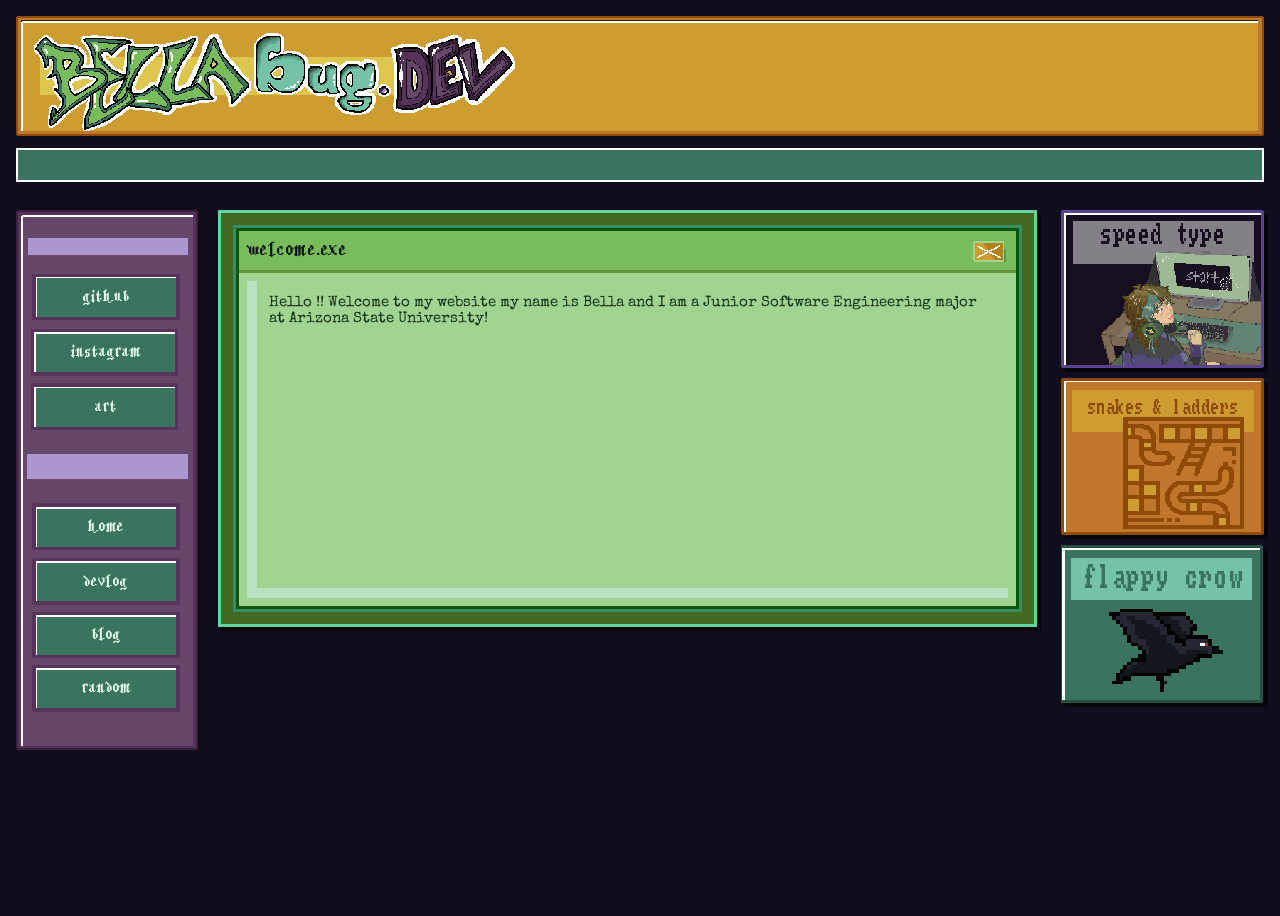
==== index.html @ 55822d9a "Add real welcome.exe bio text Pulled from the bellabug.dev/welcome.exe.md note in the user's Obsidia" ====
<!DOCTYPE html>
<html lang="en">
<head>
<meta charset="UTF-8">
<title>bellabug.dev</title>
<meta name="viewport" content="width=device-width, initial-scale=1">
<link rel="preconnect" href="https://fonts.googleapis.com">
<link href="https://fonts.googleapis.com/css2?family=VT323&family=Special+Elite&display=swap" rel="stylesheet">
<link rel="stylesheet" href="style.css">
</head>
<body>

<header class="banner">
  <img class="logo" src="assets/logo.png" alt="bellabug.dev">
</header>

<div class="ticker">
  <marquee class="ticker-bar" behavior="scroll" scrollamount="4">work in progress !!</marquee>
</div>

<div class="layout">

  <!-- point these hrefs at real sections/pages as you add them -->
  <aside class="sidebar">
    <img class="sidebar-art" src="assets/sidebar.png" alt="">
    <a class="side-item" style="top:12.68%;height:7.12%" href="https://github.com/b3llabug33" target="_blank" rel="noopener">github</a>
    <a class="side-item" style="top:22.9%;height:7.12%" href="https://instagram.com/b3llabug" target="_blank" rel="noopener">instagram</a>
    <a class="side-item" style="top:33.0%;height:7.12%" href="#">art</a>
    <a class="side-item" style="top:55.37%;height:6.99%" href="#">home</a>
    <a class="side-item" style="top:65.46%;height:6.99%" href="#">devlog</a>
    <a class="side-item" style="top:75.29%;height:7.12%" href="#">blog</a>
    <a class="side-item" style="top:85.12%;height:7.12%" href="#">random</a>
  </aside>

  <main class="content-window">
    <div class="content-titlebar">
      <span class="content-titletext">welcome.exe</span>
      <img class="close-badge" src="assets/xtab-icon.png" alt="close">
    </div>
    <div class="content-body">
      <p>Hello !! Welcome to my website my name is Bella and I am a Junior Software Engineering major at Arizona State University!</p>
    </div>
  </main>

  <aside class="games">

    <a class="game-card" href="games/speed-typing.html">
      <span class="game-label" style="height:26.5%;font-size:1.5rem;color:#170e1f;padding-top:8px">speed type</span>
      <img class="game-cover" src="assets/game-speed-type.png" alt="speed type game">
    </a>

    <a class="game-card" href="games/snakes-and-ladders.html">
      <span class="game-label" style="height:37.3%;color:#8f4b05">snakes &amp; ladders</span>
      <img class="game-cover" src="assets/game-snakes-ladders.png" alt="snakes and ladders game">
    </a>

    <a class="game-card" href="games/flappy-crow.html">
      <span class="game-label" style="height:35.0%;font-size:1.7rem;color:#3a745e;padding-top:10px">flappy crow</span>
      <img class="game-cover" src="assets/game-flappy-crow.png" alt="flappy crow game">
    </a>

  </aside>

</div>

</body>
</html>
---- style.css ----
/* ---------- reset / base ---------- */
* { box-sizing: border-box; }

@font-face {
  font-family: 'November';
  src: url('assets/fonts/november.ttf') format('truetype');
  font-display: swap;
}

@font-face {
  font-family: 'Bitmgothic';
  src: url('assets/fonts/bitmgothic.woff') format('woff'),
       url('assets/fonts/bitmgothic.ttf') format('truetype');
  font-display: swap;
}

:root {
  --bg: #110d1d;
  --gold: #cd9d32;
  --purple: #5b4394;
  --green: #3a745e;
  --green-dark: #245140;
  --green-title: #75c3a6;
  --cream: #fff;
  --text: #d6d4e0;

  /* sidebar (mockup: purple panel, lavender section labels, teal items) */
  --side-bg: #57335b;
  --side-border: #664769;
  --lavender: #ab96cd;

  /* center content window (mockup: layered green/mint frame, light green body) */
  --content-frame-1: #0f560a;
  --content-frame-2: #388d66;
  --content-frame-3: #436920;
  --content-frame-4: #62d49f;
  --content-titlebar: #78bc5b;
  --content-titlebar-border: #66913f;
  --content-body-bg: #a0d490;
  --content-body-strip: #b9e2c5;

  --font-display: 'November', 'VT323', 'Courier New', monospace;
  --font-body: 'Special Elite', 'Courier New', monospace;
}

html, body {
  margin: 0;
  padding: 0;
  background: var(--bg);
  color: var(--text);
  font-family: var(--font-body);
  min-height: 100vh;
}

/* ---------- header ---------- */
.banner {
  max-width: 1300px;
  margin: 16px auto 0;
  padding: 0 16px;
}

.logo {
  display: block;
  width: 100%;
  height: auto;
  image-rendering: pixelated;
}

/* ---------- announcement ticker ---------- */
.ticker {
  display: block;
  max-width: 1300px;
  margin: 12px auto 0;
  padding: 0 16px;
}
.ticker-bar {
  display: block;
  background: var(--green);
  border: 2px solid var(--cream);
  color: #eafff2;
  font-family: var(--font-display);
  font-size: 1.1rem;
  letter-spacing: 1px;
  padding: 6px 0;
  text-align: center;
}

/* ---------- three-column layout ----------
   column ratio (260:1179:290) is measured pixel-for-pixel off the mockup
   canvas (sidebar/content/games widths) - don't swap this for eyeballed
   pixel widths, that's what threw the proportions off last time. */
.layout {
  display: grid;
  grid-template-columns: 260fr 1179fr 290fr;
  align-items: start;
  max-width: 1300px;
  margin: 28px auto 40px;
  gap: 20px;
  padding: 0 16px;
}

/* ---------- sidebar ----------
   real crop of the mockup's sidebar art (assets/sidebar.png) with the
   link labels laid on top at the exact box positions from that image -
   no CSS-drawn borders/bevels here, so it can't drift from the source. */
.sidebar {
  position: relative;
}

.sidebar-art {
  display: block;
  width: 100%;
  height: auto;
  image-rendering: pixelated;
}

.side-item {
  position: absolute;
  left: 11.54%;
  width: 76.54%;
  display: flex;
  align-items: center;
  justify-content: center;
  color: #eafff2;
  text-decoration: none;
  font-family: 'Bitmgothic', var(--font-body);
  font-size: 0.95rem;
}

/* ---------- center content window ----------
   aspect-ratio is the box's real width:height from the mockup (1179:573)
   so it stays the right size regardless of how much placeholder text is
   inside it - don't let content length drive this box's height. */
.content-window {
  min-width: 0;
  aspect-ratio: 1179 / 573;
  display: flex;
  flex-direction: column;
  background: var(--content-body-bg);
  border: 3px solid var(--content-frame-1);
  box-shadow:
    0 0 0 3px var(--content-frame-2),
    0 0 0 15px var(--content-frame-3),
    0 0 0 18px var(--content-frame-4),
    4px 4px 0 18px rgba(0,0,0,0.6);
  margin: 18px 22px 22px 18px;
}

.content-titlebar {
  display: flex;
  align-items: center;
  gap: 8px;
  padding: 8px 10px;
  background: var(--content-titlebar);
  border-bottom: 3px solid var(--content-titlebar-border);
  font-family: var(--font-display);
  font-size: 1rem;
  letter-spacing: 0.5px;
  color: #0d0f14;
}

.content-titletext {
  font-family: 'Bitmgothic', var(--font-display);
  font-size: 1.1rem;
  letter-spacing: 0.5px;
  color: #0d0f14;
}

.close-badge {
  display: block;
  height: 1.4em;
  width: auto;
  margin-left: auto;
  image-rendering: pixelated;
}

.content-body {
  position: relative;
  flex: 1;
  min-height: 0;
  padding: 22px 22px 30px 30px;
  color: #16311c;
  font-family: var(--font-body);
  font-size: 0.95rem;
}
.content-body p { margin: 0; }
.content-body::before {
  content: "";
  position: absolute;
  left: 8px;
  top: 8px;
  bottom: 8px;
  width: 10px;
  background: var(--content-body-strip);
}
.content-body::after {
  content: "";
  position: absolute;
  left: 8px;
  right: 8px;
  bottom: 8px;
  height: 10px;
  background: var(--content-body-strip);
}

/* ---------- games ---------- */
.games {
  min-width: 0;
  display: flex;
  flex-direction: column;
  gap: 10px;
}

.game-card {
  position: relative;
  display: block;
  line-height: 0;
  box-shadow: 4px 4px 0 rgba(0,0,0,0.6);
  transition: transform 0.1s ease;
}
.game-card:hover {
  transform: translate(-2px, -2px);
  box-shadow: 6px 6px 0 rgba(0,0,0,0.6);
}

.game-cover {
  display: block;
  width: 100%;
  height: auto;
  image-rendering: pixelated;
}

/* label sits in the blank title strip at the top of each box's art -
   top/height per card match that strip's exact proportion in the source */
.game-label {
  position: absolute;
  top: 0;
  left: 0;
  width: 100%;
  display: flex;
  align-items: center;
  justify-content: center;
  color: #0d0f14;
  font-family: var(--font-display);
  font-size: 1.1rem;
  line-height: 1.1;
  letter-spacing: 0.5px;
}

/* ---------- game screen pages (games/*.html) ---------- */
.game-page-header {
  display: flex;
  align-items: center;
  gap: 12px;
  padding: 10px 16px;
  border-bottom: 1px solid var(--green-dark);
  font-family: var(--font-body);
  font-size: 0.85rem;
}
.game-page-header a {
  text-decoration: none;
  color: var(--green-title);
}
.game-page-header a:hover { color: var(--purple); }

.game-frame-wrap {
  width: 100%;
  height: calc(100vh - 46px);
}
.game-frame-wrap iframe {
  display: block;
  width: 100%;
  height: 100%;
  border: none;
}

/* ---------- responsive ---------- */
@media (max-width: 1060px) {
  .layout { grid-template-columns: 1fr; }
  .games { flex-direction: row; flex-wrap: wrap; }
  .games .game-card { flex: 1 1 220px; }
}

@media (max-width: 500px) {
  .logo { max-width: 100%; }
  .ticker { font-size: 0.9rem; }
  .side-item { font-size: 0.78rem; }
  .game-label { font-size: 0.85rem; }
  .content-window { margin: 12px; box-shadow: 0 0 0 3px var(--content-frame-2), 0 0 0 10px var(--content-frame-3), 0 0 0 13px var(--content-frame-4), 4px 4px 0 13px rgba(0,0,0,0.6); }
}
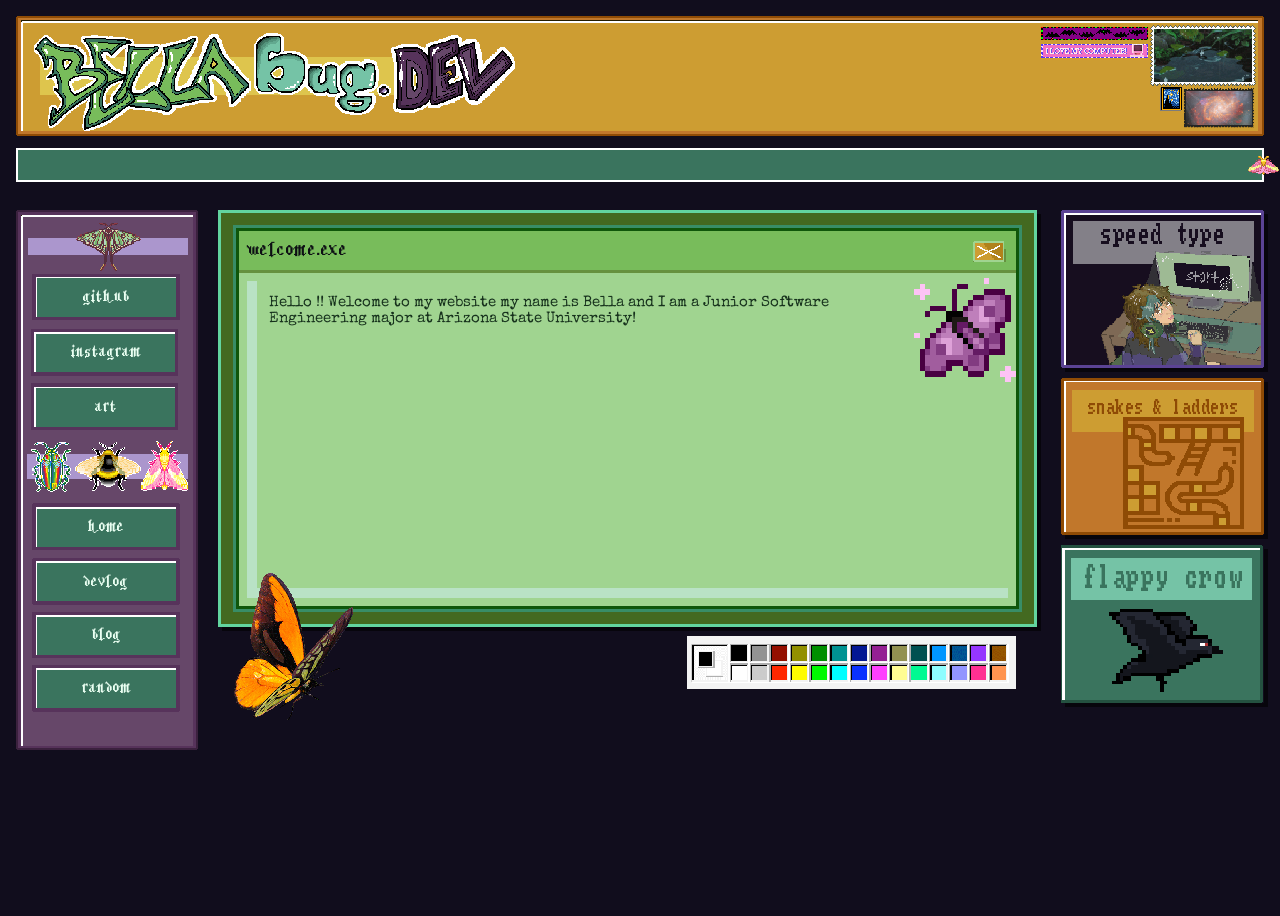
==== commit 1f029404: "Add art placeholder page and wire up animated GIF decorations Re-crop logo/sidebar art from the upda" ====
--- a/index.html
+++ b/index.html
@@ -12,10 +12,15 @@
 
 <header class="banner">
   <img class="logo" src="assets/logo.png" alt="bellabug.dev">
+  <img class="header-bat-banner" src="assets/bat-banner.gif" alt="">
+  <img class="header-love-computer" src="assets/love-computer-banner.gif" alt="">
+  <img class="header-rainwater" src="assets/rainwater-stamp.gif" alt="">
+  <img class="header-vangoh" src="assets/mini-vangoh.gif" alt="">
 </header>
 
 <div class="ticker">
   <marquee class="ticker-bar" behavior="scroll" scrollamount="4">work in progress !!</marquee>
+  <img class="ticker-moth" src="assets/ticker-moth.png" alt="">
 </div>
 
 <div class="layout">
@@ -25,11 +30,12 @@
     <img class="sidebar-art" src="assets/sidebar.png" alt="">
     <a class="side-item" style="top:12.68%;height:7.12%" href="https://github.com/b3llabug33" target="_blank" rel="noopener">github</a>
     <a class="side-item" style="top:22.9%;height:7.12%" href="https://instagram.com/b3llabug" target="_blank" rel="noopener">instagram</a>
-    <a class="side-item" style="top:33.0%;height:7.12%" href="#">art</a>
+    <a class="side-item" style="top:33.0%;height:7.12%" href="art.html">art</a>
     <a class="side-item" style="top:55.37%;height:6.99%" href="#">home</a>
     <a class="side-item" style="top:65.46%;height:6.99%" href="#">devlog</a>
     <a class="side-item" style="top:75.29%;height:7.12%" href="#">blog</a>
     <a class="side-item" style="top:85.12%;height:7.12%" href="#">random</a>
+    <img class="hanging-butterfly" src="assets/big-butterfly.gif" alt="">
   </aside>
 
   <main class="content-window">
@@ -39,7 +45,9 @@
     </div>
     <div class="content-body">
       <p>Hello !! Welcome to my website my name is Bella and I am a Junior Software Engineering major at Arizona State University!</p>
+      <img class="content-butterfly" src="assets/purple-butterfly.gif" alt="">
     </div>
+    <img class="color-palette" src="assets/color-palette.gif" alt="">
   </main>
 
   <aside class="games">
--- a/style.css
+++ b/style.css
@@ -54,6 +54,7 @@
 
 /* ---------- header ---------- */
 .banner {
+  position: relative;
   max-width: 1300px;
   margin: 16px auto 0;
   padding: 0 16px;
@@ -66,8 +67,42 @@
   image-rendering: pixelated;
 }
 
+.header-bat-banner,
+.header-love-computer,
+.header-rainwater,
+.header-vangoh {
+  position: absolute;
+  image-rendering: pixelated;
+  pointer-events: none;
+}
+.header-bat-banner {
+  left: 81.37%;
+  top: 8.9%;
+  width: 8.28%;
+  height: 11.24%;
+}
+.header-love-computer {
+  left: 81.37%;
+  top: 23.08%;
+  width: 8.34%;
+  height: 11.83%;
+}
+.header-rainwater {
+  left: 89.82%;
+  top: 7.69%;
+  width: 8.28%;
+  height: 50.89%;
+}
+.header-vangoh {
+  left: 90.49%;
+  top: 58.58%;
+  width: 2.0%;
+  height: 21.3%;
+}
+
 /* ---------- announcement ticker ---------- */
 .ticker {
+  position: relative;
   display: block;
   max-width: 1300px;
   margin: 12px auto 0;
@@ -83,6 +118,15 @@
   letter-spacing: 1px;
   padding: 6px 0;
   text-align: center;
+}
+.ticker-moth {
+  position: absolute;
+  left: 97.5%;
+  top: 4%;
+  width: 2.9%;
+  height: 92%;
+  image-rendering: pixelated;
+  pointer-events: none;
 }
 
 /* ---------- three-column layout ----------
@@ -127,11 +171,23 @@
   font-size: 0.95rem;
 }
 
+.hanging-butterfly {
+  position: absolute;
+  left: 111.2%;
+  top: 59%;
+  width: 109.6%;
+  height: 43.6%;
+  z-index: 3;
+  image-rendering: pixelated;
+  pointer-events: none;
+}
+
 /* ---------- center content window ----------
    aspect-ratio is the box's real width:height from the mockup (1179:573)
    so it stays the right size regardless of how much placeholder text is
    inside it - don't let content length drive this box's height. */
 .content-window {
+  position: relative;
   min-width: 0;
   aspect-ratio: 1179 / 573;
   display: flex;
@@ -183,7 +239,7 @@
   font-family: var(--font-body);
   font-size: 0.95rem;
 }
-.content-body p { margin: 0; }
+.content-body p { margin: 0; padding-right: 16%; }
 .content-body::before {
   content: "";
   position: absolute;
@@ -201,6 +257,26 @@
   bottom: 8px;
   height: 10px;
   background: var(--content-body-strip);
+}
+
+.content-butterfly {
+  position: absolute;
+  right: 0;
+  top: 0;
+  width: 13.8%;
+  height: 32.7%;
+  image-rendering: pixelated;
+  pointer-events: none;
+}
+
+.color-palette {
+  position: absolute;
+  left: 57.6%;
+  width: 42.4%;
+  top: calc(100% + 8%);
+  height: 14.2%;
+  image-rendering: pixelated;
+  pointer-events: none;
 }
 
 /* ---------- games ---------- */
@@ -274,6 +350,21 @@
   border: none;
 }
 
+/* ---------- coming-soon pages (art.html, etc.) ---------- */
+.coming-soon-wrap {
+  display: flex;
+  align-items: center;
+  justify-content: center;
+  height: calc(100vh - 46px);
+  text-align: center;
+}
+.coming-soon-text {
+  font-family: var(--font-display);
+  font-size: 1.6rem;
+  letter-spacing: 1px;
+  color: var(--green-title);
+}
+
 /* ---------- responsive ---------- */
 @media (max-width: 1060px) {
   .layout { grid-template-columns: 1fr; }
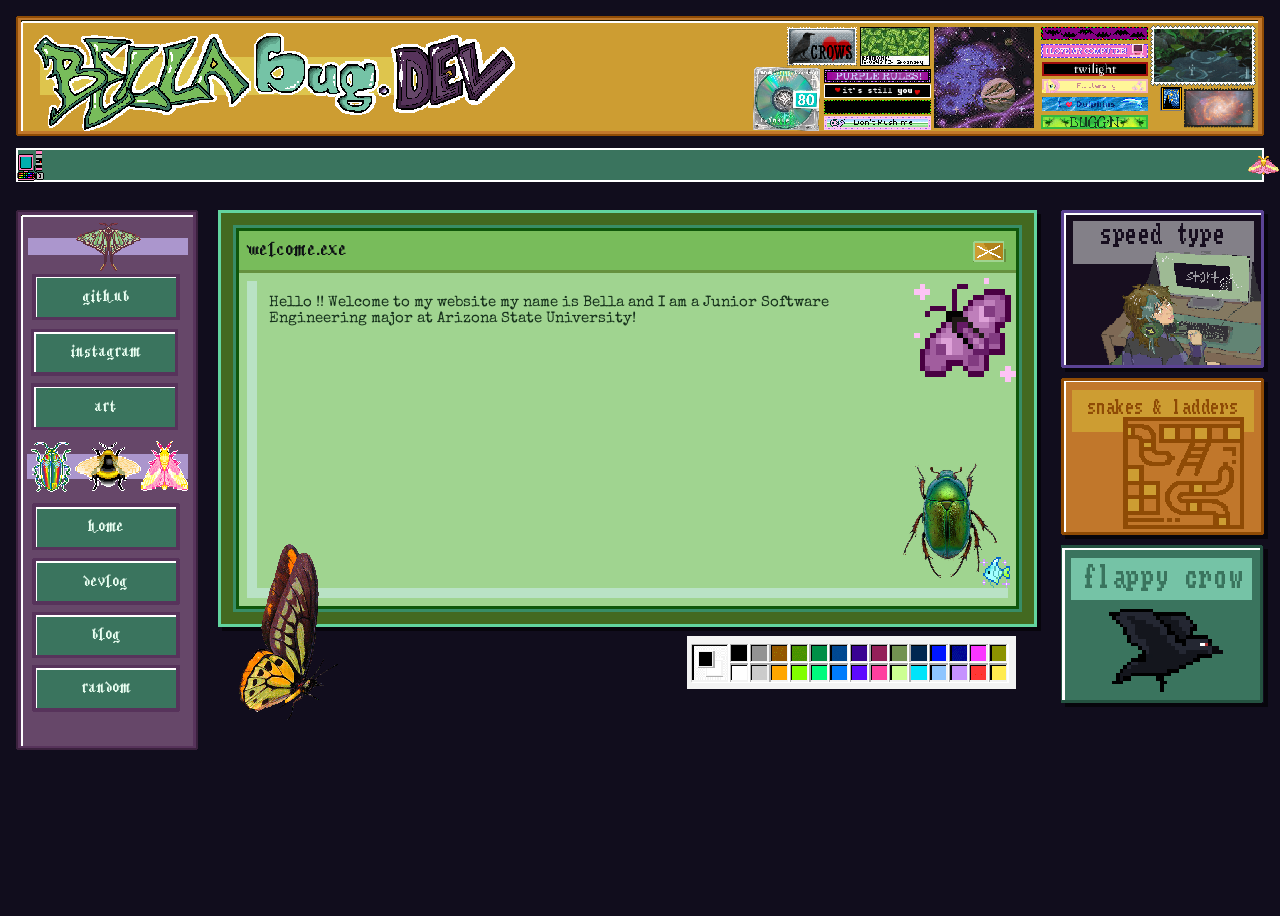
==== commit 857f897f: "Expand header/content decorations to match the latest mockup Add the new webDesign blinkies (crows/p" ====
--- a/index.html
+++ b/index.html
@@ -16,11 +16,24 @@
   <img class="header-love-computer" src="assets/love-computer-banner.gif" alt="">
   <img class="header-rainwater" src="assets/rainwater-stamp.gif" alt="">
   <img class="header-vangoh" src="assets/mini-vangoh.gif" alt="">
+  <img class="header-crows-stamp" src="assets/crows-stamp.gif" alt="">
+  <img class="header-pantone-stamp" src="assets/pantone-stamp.jpg" alt="">
+  <img class="header-dvd-icon" src="assets/dvd-icon.png" alt="">
+  <img class="header-purple-rules" src="assets/purple-rules-blinkie.gif" alt="">
+  <img class="header-undertale" src="assets/undertale-blinky.gif" alt="">
+  <img class="header-blinking-cat" src="assets/blinking-cat-blinkie.gif" alt="">
+  <img class="header-dont-rush-me" src="assets/dont-rush-me-blinkie.gif" alt="">
+  <img class="header-space-pixel" src="assets/space-pixel.jpg" alt="">
+  <img class="header-twilight" src="assets/twilight-blinky.gif" alt="">
+  <img class="header-fluttershy" src="assets/fluttershy-blinkie.gif" alt="">
+  <img class="header-love-dolphins" src="assets/love-dolphins-blinkie.gif" alt="">
+  <img class="header-buggin" src="assets/buggin-blinkie.gif" alt="">
 </header>
 
 <div class="ticker">
   <marquee class="ticker-bar" behavior="scroll" scrollamount="4">work in progress !!</marquee>
   <img class="ticker-moth" src="assets/ticker-moth.png" alt="">
+  <img class="ticker-pink-computer" src="assets/mini-pink-computer.gif" alt="">
 </div>
 
 <div class="layout">
@@ -46,6 +59,8 @@
     <div class="content-body">
       <p>Hello !! Welcome to my website my name is Bella and I am a Junior Software Engineering major at Arizona State University!</p>
       <img class="content-butterfly" src="assets/purple-butterfly.gif" alt="">
+      <img class="content-beetle" src="assets/beetle.png" alt="">
+      <img class="content-fish" src="assets/blue-fish.gif" alt="">
     </div>
     <img class="color-palette" src="assets/color-palette.gif" alt="">
   </main>
--- a/style.css
+++ b/style.css
@@ -70,11 +70,35 @@
 .header-bat-banner,
 .header-love-computer,
 .header-rainwater,
-.header-vangoh {
-  position: absolute;
-  image-rendering: pixelated;
-  pointer-events: none;
-}
+.header-vangoh,
+.header-crows-stamp,
+.header-pantone-stamp,
+.header-dvd-icon,
+.header-purple-rules,
+.header-undertale,
+.header-blinking-cat,
+.header-dont-rush-me,
+.header-space-pixel,
+.header-twilight,
+.header-fluttershy,
+.header-love-dolphins,
+.header-buggin {
+  position: absolute;
+  image-rendering: pixelated;
+  pointer-events: none;
+}
+.header-crows-stamp { left: 61.48%; top: 8.88%; width: 5.5%; height: 33.14%; }
+.header-pantone-stamp { left: 67.15%; top: 8.88%; width: 5.5%; height: 33.14%; }
+.header-dvd-icon { left: 58.81%; top: 42.6%; width: 5.22%; height: 53.25%; }
+.header-purple-rules { left: 64.37%; top: 43.79%; width: 8.34%; height: 11.83%; }
+.header-undertale { left: 64.37%; top: 56.8%; width: 8.34%; height: 11.83%; }
+.header-blinking-cat { left: 64.37%; top: 69.82%; width: 8.34%; height: 11.83%; }
+.header-dont-rush-me { left: 64.37%; top: 82.84%; width: 8.34%; height: 11.83%; }
+.header-space-pixel { left: 72.98%; top: 9.47%; width: 7.84%; height: 83.43%; }
+.header-twilight { left: 81.37%; top: 37.87%; width: 8.34%; height: 12.43%; }
+.header-fluttershy { left: 81.37%; top: 52.66%; width: 8.34%; height: 11.83%; }
+.header-love-dolphins { left: 81.37%; top: 67.46%; width: 8.34%; height: 11.83%; }
+.header-buggin { left: 81.32%; top: 82.25%; width: 8.34%; height: 11.83%; }
 .header-bat-banner {
   left: 81.37%;
   top: 8.9%;
@@ -124,6 +148,15 @@
   left: 97.5%;
   top: 4%;
   width: 2.9%;
+  height: 92%;
+  image-rendering: pixelated;
+  pointer-events: none;
+}
+.ticker-pink-computer {
+  position: absolute;
+  left: 1.3%;
+  top: 4%;
+  width: 2.1%;
   height: 92%;
   image-rendering: pixelated;
   pointer-events: none;
@@ -269,6 +302,26 @@
   pointer-events: none;
 }
 
+.content-beetle {
+  position: absolute;
+  left: 85.4%;
+  top: 57.2%;
+  width: 12.1%;
+  height: 34.4%;
+  image-rendering: pixelated;
+  pointer-events: none;
+}
+
+.content-fish {
+  position: absolute;
+  left: 95.3%;
+  top: 85.3%;
+  width: 4.2%;
+  height: 9.2%;
+  image-rendering: pixelated;
+  pointer-events: none;
+}
+
 .color-palette {
   position: absolute;
   left: 57.6%;
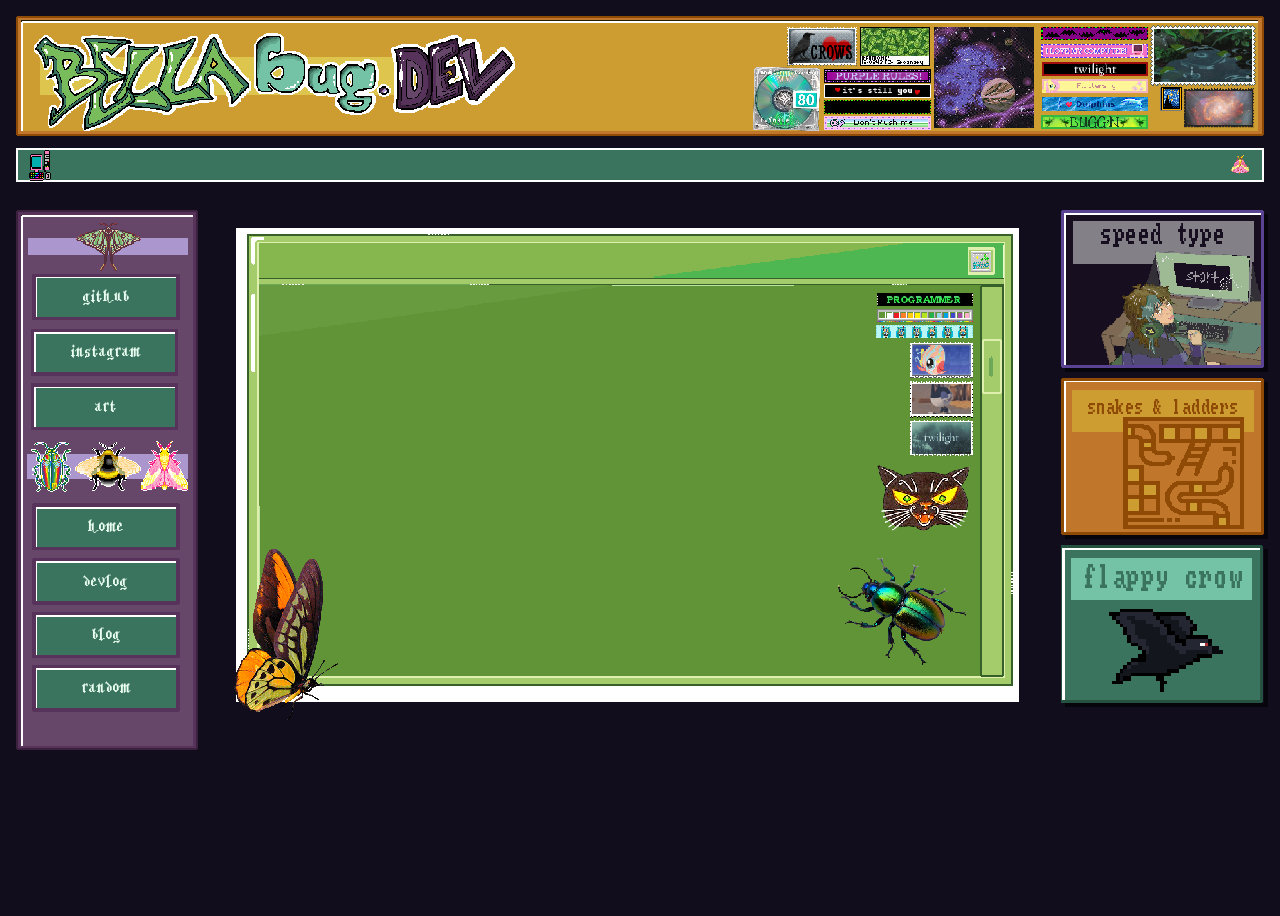
==== commit 891e9ba9: "Replace homepage content window with new mockup design Swaps the old CSS-drawn green box (placeholde" ====
--- a/index.html
+++ b/index.html
@@ -52,17 +52,7 @@
   </aside>
 
   <main class="content-window">
-    <div class="content-titlebar">
-      <span class="content-titletext">welcome.exe</span>
-      <img class="close-badge" src="assets/xtab-icon.png" alt="close">
-    </div>
-    <div class="content-body">
-      <p>Hello !! Welcome to my website my name is Bella and I am a Junior Software Engineering major at Arizona State University!</p>
-      <img class="content-butterfly" src="assets/purple-butterfly.gif" alt="">
-      <img class="content-beetle" src="assets/beetle.png" alt="">
-      <img class="content-fish" src="assets/blue-fish.gif" alt="">
-    </div>
-    <img class="color-palette" src="assets/color-palette.gif" alt="">
+    <img class="content-window-bg" src="assets/content-window-bg.png" alt="">
   </main>
 
   <aside class="games">
--- a/style.css
+++ b/style.css
@@ -29,15 +29,9 @@
   --side-border: #664769;
   --lavender: #ab96cd;
 
-  /* center content window (mockup: layered green/mint frame, light green body) */
-  --content-frame-1: #0f560a;
-  --content-frame-2: #388d66;
-  --content-frame-3: #436920;
-  --content-frame-4: #62d49f;
-  --content-titlebar: #78bc5b;
-  --content-titlebar-border: #66913f;
-  --content-body-bg: #a0d490;
-  --content-body-strip: #b9e2c5;
+  /* art gallery window (art.html) - frame itself is a real pixel crop now,
+     this is just the placeholder-text color to match its titlebar area */
+  --art-titlebar-bg-2: #3d8a4a;
 
   --font-display: 'November', 'VT323', 'Courier New', monospace;
   --font-body: 'Special Elite', 'Courier New', monospace;
@@ -50,6 +44,7 @@
   color: var(--text);
   font-family: var(--font-body);
   min-height: 100vh;
+  cursor: url('assets/cursor.png') 2 2, auto;
 }
 
 /* ---------- header ---------- */
@@ -145,18 +140,18 @@
 }
 .ticker-moth {
   position: absolute;
-  left: 97.5%;
+  left: 96.18%;
   top: 4%;
-  width: 2.9%;
+  width: 1.64%;
   height: 92%;
   image-rendering: pixelated;
   pointer-events: none;
 }
 .ticker-pink-computer {
   position: absolute;
-  left: 1.3%;
+  left: 2.29%;
   top: 4%;
-  width: 2.1%;
+  width: 1.72%;
   height: 92%;
   image-rendering: pixelated;
   pointer-events: none;
@@ -216,120 +211,22 @@
 }
 
 /* ---------- center content window ----------
-   aspect-ratio is the box's real width:height from the mockup (1179:573)
-   so it stays the right size regardless of how much placeholder text is
-   inside it - don't let content length drive this box's height. */
+   real pixel crop straight out of homeScreenRedo.aseprite (1217x735),
+   same approach as art-window-bg.png - the frame/gradient/scrollbar
+   looks and the badge/card decorations are all baked into one image
+   rather than CSS-redrawn. */
 .content-window {
   position: relative;
   min-width: 0;
-  aspect-ratio: 1179 / 573;
-  display: flex;
-  flex-direction: column;
-  background: var(--content-body-bg);
-  border: 3px solid var(--content-frame-1);
-  box-shadow:
-    0 0 0 3px var(--content-frame-2),
-    0 0 0 15px var(--content-frame-3),
-    0 0 0 18px var(--content-frame-4),
-    4px 4px 0 18px rgba(0,0,0,0.6);
+  aspect-ratio: 1217 / 735;
   margin: 18px 22px 22px 18px;
 }
 
-.content-titlebar {
-  display: flex;
-  align-items: center;
-  gap: 8px;
-  padding: 8px 10px;
-  background: var(--content-titlebar);
-  border-bottom: 3px solid var(--content-titlebar-border);
-  font-family: var(--font-display);
-  font-size: 1rem;
-  letter-spacing: 0.5px;
-  color: #0d0f14;
-}
-
-.content-titletext {
-  font-family: 'Bitmgothic', var(--font-display);
-  font-size: 1.1rem;
-  letter-spacing: 0.5px;
-  color: #0d0f14;
-}
-
-.close-badge {
-  display: block;
-  height: 1.4em;
-  width: auto;
-  margin-left: auto;
-  image-rendering: pixelated;
-}
-
-.content-body {
-  position: relative;
-  flex: 1;
-  min-height: 0;
-  padding: 22px 22px 30px 30px;
-  color: #16311c;
-  font-family: var(--font-body);
-  font-size: 0.95rem;
-}
-.content-body p { margin: 0; padding-right: 16%; }
-.content-body::before {
-  content: "";
-  position: absolute;
-  left: 8px;
-  top: 8px;
-  bottom: 8px;
-  width: 10px;
-  background: var(--content-body-strip);
-}
-.content-body::after {
-  content: "";
-  position: absolute;
-  left: 8px;
-  right: 8px;
-  bottom: 8px;
-  height: 10px;
-  background: var(--content-body-strip);
-}
-
-.content-butterfly {
-  position: absolute;
-  right: 0;
-  top: 0;
-  width: 13.8%;
-  height: 32.7%;
-  image-rendering: pixelated;
-  pointer-events: none;
-}
-
-.content-beetle {
-  position: absolute;
-  left: 85.4%;
-  top: 57.2%;
-  width: 12.1%;
-  height: 34.4%;
-  image-rendering: pixelated;
-  pointer-events: none;
-}
-
-.content-fish {
-  position: absolute;
-  left: 95.3%;
-  top: 85.3%;
-  width: 4.2%;
-  height: 9.2%;
-  image-rendering: pixelated;
-  pointer-events: none;
-}
-
-.color-palette {
-  position: absolute;
-  left: 57.6%;
-  width: 42.4%;
-  top: calc(100% + 8%);
-  height: 14.2%;
-  image-rendering: pixelated;
-  pointer-events: none;
+.content-window-bg {
+  display: block;
+  width: 100%;
+  height: auto;
+  image-rendering: pixelated;
 }
 
 /* ---------- games ---------- */
@@ -403,19 +300,128 @@
   border: none;
 }
 
-/* ---------- coming-soon pages (art.html, etc.) ---------- */
-.coming-soon-wrap {
-  display: flex;
+/* ---------- art gallery window (art.html) ----------
+   the frame/gradient/scrollbar are a real pixel crop straight out of the
+   mockup (assets/art-window-bg.png) rather than CSS-redrawn shapes - only
+   the animated bits (mantis, rainbow dash, the 3 bugs) and the placeholder
+   text are separate overlays on top, positioned as % of that same image. */
+.art-window {
+  position: relative;
+  min-width: 0;
+  margin: 18px 22px 22px 18px;
+}
+
+.art-window-bg {
+  display: block;
+  width: 100%;
+  height: auto;
+  image-rendering: pixelated;
+}
+
+.art-mantis,
+.art-rainbow-dash,
+.art-bug {
+  position: absolute;
+  image-rendering: pixelated;
+  pointer-events: none;
+}
+.art-mantis { left: 2.435%; top: 3.138%; width: 3.611%; height: 5.706%; }
+.art-rainbow-dash { left: 7.5%; top: -11.87%; width: 15.17%; height: 21.57%; }
+.art-bug-black { left: 86.818%; top: 2.140%; width: 3.947%; height: 7.275%; }
+.art-bug-brown { left: 90.765%; top: 2.140%; width: 3.947%; height: 7.275%; }
+.art-bug-green { left: 94.795%; top: 2.140%; width: 3.947%; height: 7.275%; }
+
+/* content-safe rectangle inside art-window-bg.png, measured from the
+   pixel frame itself (body area, stops short of the decorative scrollbar
+   track on the right) - see [[project_bellabug_dev_website]] gotcha about
+   measuring the real frame rather than eyeballing the flattened mockup. */
+.art-gallery {
+  position: absolute;
+  left: 1.6%;
+  top: 11.41%;
+  width: 94.13%;
+  height: 86.45%;
+  overflow-y: auto;
+  display: grid;
+  grid-template-columns: repeat(auto-fill, minmax(200px, 1fr));
+  gap: 10px;
+  padding: 12px;
+  box-sizing: border-box;
+  background-color: #18370d;
+  scrollbar-width: none;
+}
+.art-gallery::-webkit-scrollbar { display: none; }
+
+/* real scrollbar track/thumb, positioned over the same column the mockup
+   baked a decorative one into (art-window-bg.png had its thumb graphic
+   patched out - see [[project_bellabug_dev_website]] - so this is the
+   only thumb now, driven by gallery scroll state instead of being static). */
+.art-scrollbar-track {
+  position: absolute;
+  left: 96.003%;
+  top: 14.265%;
+  width: 2.603%;
+  height: 83.31%;
+}
+/* CSS-drawn instead of a stretched sprite - an <img> scaled to an
+   arbitrary JS-computed height produced ugly nearest-neighbor scaling
+   artifacts (repeated/doubled border bands) since the thumb height
+   changes continuously with scroll content; solid fill + border caps
+   scale cleanly to any height. Colors sampled from the original baked
+   thumb graphic. */
+.art-scrollbar-thumb {
+  position: absolute;
+  left: 0;
+  top: 0;
+  width: 100%;
+  box-sizing: border-box;
+  background: #267446;
+  border: 3px solid #bdd670;
+  cursor: grab;
+  user-select: none;
+}
+.art-scrollbar-thumb::after {
+  content: "";
+  position: absolute;
+  left: 50%;
+  top: 50%;
+  transform: translate(-50%, -50%);
+  width: 3px;
+  height: 36%;
+  background: #18370d;
+}
+.art-scrollbar-thumb:active { cursor: grabbing; }
+
+.art-thumb {
+  width: 100%;
+  aspect-ratio: 1 / 1;
+  object-fit: cover;
+  cursor: zoom-in;
+  border: 2px solid #86ad4e;
+  border-radius: 2px;
+  transition: transform 0.12s ease, border-color 0.12s ease;
+}
+.art-thumb:hover {
+  transform: scale(1.04);
+  border-color: #dff0c0;
+}
+
+.lightbox-overlay {
+  position: fixed;
+  inset: 0;
+  display: none;
   align-items: center;
   justify-content: center;
-  height: calc(100vh - 46px);
-  text-align: center;
-}
-.coming-soon-text {
-  font-family: var(--font-display);
-  font-size: 1.6rem;
-  letter-spacing: 1px;
-  color: var(--green-title);
+  padding: 32px;
+  background: rgba(10, 20, 8, 0.88);
+  cursor: zoom-out;
+  z-index: 1000;
+}
+.lightbox-overlay.active { display: flex; }
+.lightbox-overlay img {
+  max-width: 90vw;
+  max-height: 90vh;
+  box-shadow: 0 0 0 4px #dff0c0, 0 8px 30px rgba(0, 0, 0, 0.6);
 }
 
 /* ---------- responsive ---------- */
@@ -430,5 +436,5 @@
   .ticker { font-size: 0.9rem; }
   .side-item { font-size: 0.78rem; }
   .game-label { font-size: 0.85rem; }
-  .content-window { margin: 12px; box-shadow: 0 0 0 3px var(--content-frame-2), 0 0 0 10px var(--content-frame-3), 0 0 0 13px var(--content-frame-4), 4px 4px 0 13px rgba(0,0,0,0.6); }
-}
+  .content-window { margin: 12px; }
+}
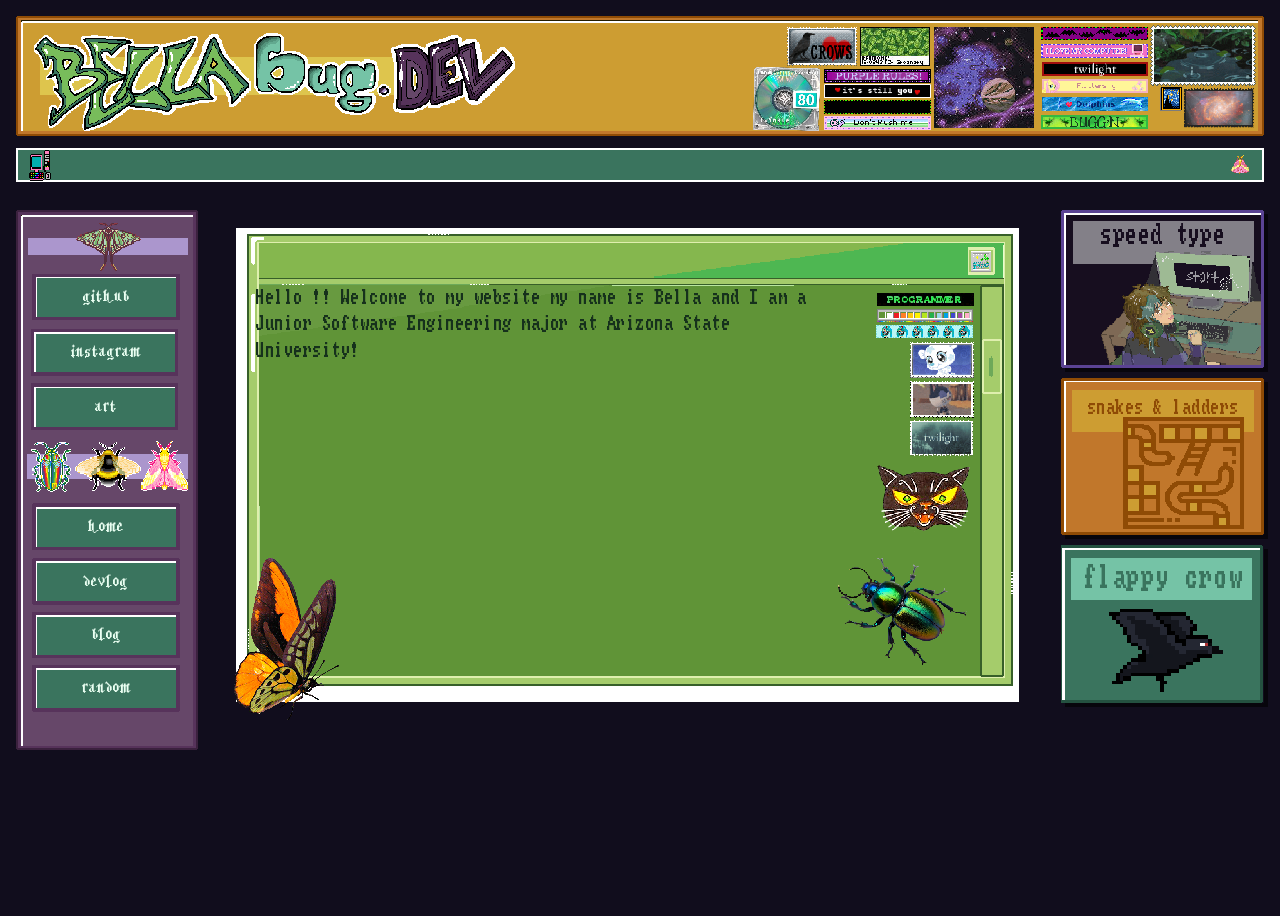
==== commit df2ebd22: "Restore intro text, swap 4 stickers for real animated GIFs, fix cursor - Bio text is back in the con" ====
--- a/index.html
+++ b/index.html
@@ -53,6 +53,11 @@
 
   <main class="content-window">
     <img class="content-window-bg" src="assets/content-window-bg.png" alt="">
+    <p class="content-intro">Hello !! Welcome to my website my name is Bella and I am a Junior Software Engineering major at Arizona State University!</p>
+    <img class="content-programmer-badge" src="assets/programmer-blinkie.gif" alt="">
+    <img class="content-miku-row" src="assets/miku-blinkie.gif" alt="">
+    <img class="content-card content-card-fish" src="assets/lps-fish-stamp.gif" alt="">
+    <img class="content-card content-card-crossing" src="assets/animal-crossing-stamp.gif" alt="">
   </main>
 
   <aside class="games">
--- a/style.css
+++ b/style.css
@@ -229,6 +229,53 @@
   image-rendering: pixelated;
 }
 
+.content-intro {
+  position: absolute;
+  left: 2.5%;
+  top: 12%;
+  width: 75%;
+  margin: 0;
+  font-family: 'November', var(--font-display);
+  font-size: 1.1rem;
+  line-height: 1.5;
+  letter-spacing: 0.5px;
+  color: #16311c;
+}
+
+/* real animated GIFs swapped in over the baked-in static crops they
+   matched exactly in homeScreenRedo.aseprite - see
+   [[project_bellabug_dev_website]] for how each was identified/measured. */
+.content-programmer-badge {
+  position: absolute;
+  left: 81.841%;
+  top: 13.741%;
+  width: 12.325%;
+  height: 2.721%;
+  image-rendering: pixelated;
+  pointer-events: none;
+}
+
+.content-miku-row {
+  position: absolute;
+  left: 81.758%;
+  top: 20.544%;
+  width: 12.325%;
+  height: 2.721%;
+  image-rendering: pixelated;
+  pointer-events: none;
+}
+
+.content-card {
+  position: absolute;
+  left: 86.031%;
+  width: 8.135%;
+  height: 7.619%;
+  image-rendering: pixelated;
+  pointer-events: none;
+}
+.content-card-fish { top: 24.082%; }
+.content-card-crossing { top: 32.381%; }
+
 /* ---------- games ---------- */
 .games {
   min-width: 0;
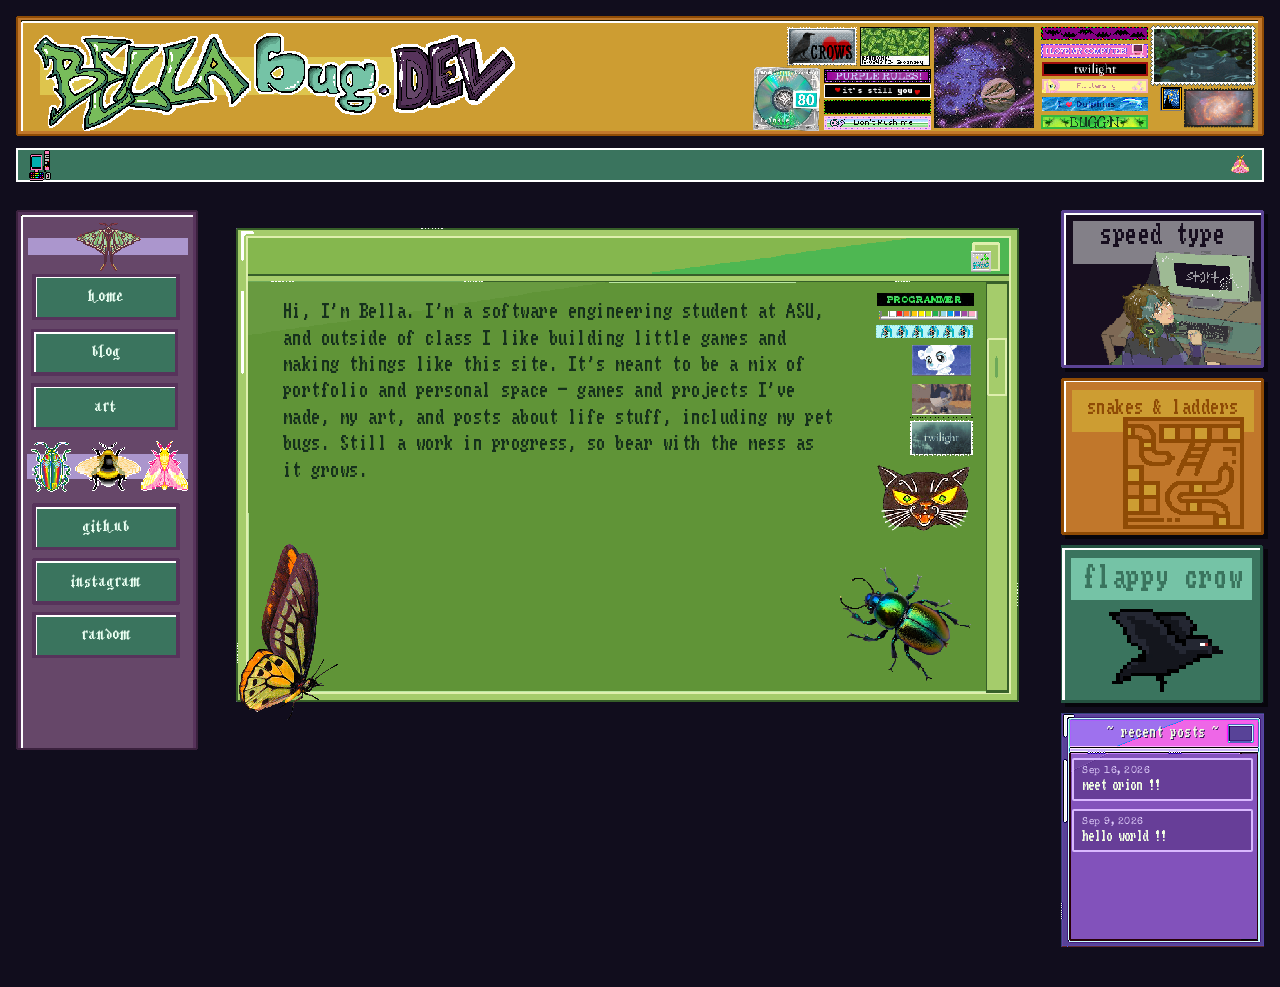
==== commit 4035d247: "Add beetle blog post, reorder sidebar, refresh homescreen art, add recent posts widget - New blog po" ====
--- a/index.html
+++ b/index.html
@@ -41,19 +41,18 @@
   <!-- point these hrefs at real sections/pages as you add them -->
   <aside class="sidebar">
     <img class="sidebar-art" src="assets/sidebar.png" alt="">
-    <a class="side-item" style="top:12.68%;height:7.12%" href="https://github.com/b3llabug33" target="_blank" rel="noopener">github</a>
-    <a class="side-item" style="top:22.9%;height:7.12%" href="https://instagram.com/b3llabug" target="_blank" rel="noopener">instagram</a>
+    <a class="side-item" style="top:12.68%;height:7.12%" href="#">home</a>
+    <a class="side-item" style="top:22.9%;height:7.12%" href="blog.html">blog</a>
     <a class="side-item" style="top:33.0%;height:7.12%" href="art.html">art</a>
-    <a class="side-item" style="top:55.37%;height:6.99%" href="#">home</a>
-    <a class="side-item" style="top:65.46%;height:6.99%" href="#">devlog</a>
-    <a class="side-item" style="top:75.29%;height:7.12%" href="#">blog</a>
-    <a class="side-item" style="top:85.12%;height:7.12%" href="#">random</a>
+    <a class="side-item" style="top:55.37%;height:6.99%" href="https://github.com/b3llabug33" target="_blank" rel="noopener">github</a>
+    <a class="side-item" style="top:65.46%;height:6.99%" href="https://instagram.com/b3llabug" target="_blank" rel="noopener">instagram</a>
+    <a class="side-item" style="top:75.29%;height:7.12%" href="#">random</a>
     <img class="hanging-butterfly" src="assets/big-butterfly.gif" alt="">
   </aside>
 
   <main class="content-window">
     <img class="content-window-bg" src="assets/content-window-bg.png" alt="">
-    <p class="content-intro">Hello !! Welcome to my website my name is Bella and I am a Junior Software Engineering major at Arizona State University!</p>
+    <p class="content-intro">Hi, I'm Bella. I'm a software engineering student at ASU, and outside of class I like building little games and making things like this site. It's meant to be a mix of portfolio and personal space — games and projects I've made, my art, and posts about life stuff, including my pet bugs. Still a work in progress, so bear with the mess as it grows.</p>
     <img class="content-programmer-badge" src="assets/programmer-blinkie.gif" alt="">
     <img class="content-miku-row" src="assets/miku-blinkie.gif" alt="">
     <img class="content-card content-card-fish" src="assets/lps-fish-stamp.gif" alt="">
@@ -77,9 +76,22 @@
       <img class="game-cover" src="assets/game-flappy-crow.png" alt="flappy crow game">
     </a>
 
+    <section class="recent-window">
+      <img class="recent-window-bg" src="assets/recent-posts-bg.png" alt="">
+      <span class="recent-window-title">~ recent posts ~</span>
+      <div class="recent-list" id="recent-list">
+        <p class="recent-empty">loading…</p>
+      </div>
+    </section>
+
   </aside>
 
 </div>
 
+<script src="blog/blog.js"></script>
+<script>
+  bellabugBlog.renderRecent(document.getElementById('recent-list'), 2);
+</script>
+
 </body>
 </html>
--- a/style.css
+++ b/style.css
@@ -231,9 +231,9 @@
 
 .content-intro {
   position: absolute;
-  left: 2.5%;
-  top: 12%;
-  width: 75%;
+  left: 6%;
+  top: 15%;
+  width: 71%;
   margin: 0;
   font-family: 'November', var(--font-display);
   font-size: 1.1rem;
@@ -267,14 +267,94 @@
 
 .content-card {
   position: absolute;
-  left: 86.031%;
-  width: 8.135%;
-  height: 7.619%;
-  image-rendering: pixelated;
-  pointer-events: none;
-}
-.content-card-fish { top: 24.082%; }
-.content-card-crossing { top: 32.381%; }
+  left: 86.360%;
+  width: 7.477%;
+  height: 6.531%;
+  image-rendering: pixelated;
+  pointer-events: none;
+}
+.content-card-fish { top: 24.626%; }
+.content-card-crossing { top: 32.925%; }
+
+/* ---------- recent posts widget (index.html, games column) ----------
+   real pixel crop from recentBlogPosts.aseprite (395x456) - sits in the
+   games flex column so it matches the game cards' width exactly. */
+.recent-window {
+  position: relative;
+  width: 100%;
+  aspect-ratio: 395 / 456;
+}
+
+.recent-window-bg {
+  display: block;
+  width: 100%;
+  height: auto;
+  image-rendering: pixelated;
+}
+
+.recent-window-title {
+  position: absolute;
+  left: 0;
+  top: 6%;
+  width: 100%;
+  text-align: center;
+  font-family: 'November', var(--font-display);
+  font-size: 0.8rem;
+  line-height: 1;
+  letter-spacing: 1px;
+  color: #f2ffe4;
+  text-shadow: 1px 1px 0 #3a1a5c;
+  pointer-events: none;
+}
+
+.recent-list {
+  position: absolute;
+  left: 5.3%;
+  top: 19%;
+  width: 89.4%;
+  height: 76%;
+  display: flex;
+  flex-direction: column;
+  gap: 8px;
+  overflow-y: auto;
+}
+
+.recent-post {
+  display: block;
+  padding: 6px 8px;
+  text-decoration: none;
+  background: rgba(20, 0, 50, 0.25);
+  border: 2px solid #d9b8ff;
+  border-radius: 2px;
+  transition: transform 0.12s ease, border-color 0.12s ease, background 0.12s ease;
+}
+.recent-post:hover {
+  transform: translate(-2px, -2px);
+  border-color: #f2ffe4;
+  background: rgba(20, 0, 50, 0.4);
+}
+
+.recent-post-date {
+  display: block;
+  font-family: var(--font-body);
+  font-size: 0.62rem;
+  letter-spacing: 0.5px;
+  color: #e4d3ff;
+}
+.recent-post-title {
+  display: block;
+  margin-top: 2px;
+  font-family: 'November', var(--font-display);
+  font-size: 0.8rem;
+  line-height: 1.2;
+  color: #f2ffe4;
+}
+
+.recent-empty {
+  margin: 0;
+  font-family: var(--font-body);
+  color: #e4d3ff;
+}
 
 /* ---------- games ---------- */
 .games {
@@ -471,11 +551,219 @@
   box-shadow: 0 0 0 4px #dff0c0, 0 8px 30px rgba(0, 0, 0, 0.6);
 }
 
+/* ---------- blog (blog.html / blog-post.html) ----------
+   reuses the art-window pixel frame (assets/art-window-bg.png) + its
+   functional scrollbar. the list and the single-post view both sit in the
+   same content-safe rectangle the art gallery uses, measured off that png. */
+
+/* title text laid into the frame's baked-in titlebar strip */
+.window-title {
+  position: absolute;
+  left: 5%;
+  top: 4.6%;
+  font-family: 'November', var(--font-display);
+  font-size: 1rem;
+  line-height: 1;
+  letter-spacing: 1px;
+  color: #eafff2;
+  text-shadow: 1px 1px 0 #1c3d17;
+  pointer-events: none;
+  z-index: 2;
+}
+
+/* shared scroll box — sits inside the frame's body area, pulled in a little
+   from the pixel bevel + the decorative scrollbar column on the right.
+   display mode + padding come from .blog-list / .post-view */
+.window-scroll-body {
+  position: absolute;
+  left: 2.1%;
+  top: 11.41%;
+  width: 91.6%;
+  height: 84.5%;
+  overflow-y: auto;
+  box-sizing: border-box;
+  background-color: #18370d;
+  scrollbar-width: none;
+}
+.window-scroll-body::-webkit-scrollbar { display: none; }
+
+/* ---- post list: a grid of square cards, one per post, wraps as posts
+   are added (same idea as the art gallery grid) ---- */
+.blog-list {
+  display: grid;
+  grid-template-columns: repeat(auto-fill, minmax(160px, 1fr));
+  grid-auto-rows: 1fr;
+  gap: 14px;
+  padding: 18px;
+  align-content: start;
+}
+
+.blog-empty {
+  grid-column: 1 / -1;
+  margin: 8px 4px;
+  font-family: var(--font-body);
+  color: #b9d29a;
+}
+
+.post-card {
+  aspect-ratio: 1 / 1;
+  display: block;
+  padding: 14px 15px;
+  overflow: hidden;
+  text-decoration: none;
+  background: #21470f;
+  border: 2px solid #86ad4e;
+  border-radius: 2px;
+  transition: transform 0.12s ease, border-color 0.12s ease, background 0.12s ease;
+}
+.post-card:hover {
+  transform: translate(-2px, -2px);
+  border-color: #dff0c0;
+  background: #2b5a14;
+}
+
+.post-card-date {
+  display: block;
+  font-family: var(--font-body);
+  font-size: 0.7rem;
+  letter-spacing: 0.5px;
+  color: #9cc06f;
+}
+.post-card-title {
+  display: -webkit-box;
+  margin-top: 4px;
+  font-family: 'November', var(--font-display);
+  font-size: 1.05rem;
+  line-height: 1.22;
+  color: #f2ffe4;
+  -webkit-line-clamp: 3;
+  -webkit-box-orient: vertical;
+  overflow: hidden;
+}
+.post-card-excerpt {
+  display: -webkit-box;
+  margin-top: 7px;
+  font-family: var(--font-body);
+  font-size: 0.76rem;
+  line-height: 1.45;
+  color: #cfe4b0;
+  -webkit-line-clamp: 4;
+  -webkit-box-orient: vertical;
+  overflow: hidden;
+}
+
+/* ---- single post ---- */
+.post-view {
+  padding: 20px 24px 28px;
+}
+
+.post-back {
+  display: inline-block;
+  margin-bottom: 14px;
+  font-family: var(--font-body);
+  font-size: 0.85rem;
+  letter-spacing: 0.5px;
+  color: #9cc06f;
+  text-decoration: none;
+}
+.post-back:hover { color: #f2ffe4; }
+
+.post-title {
+  margin: 0;
+  font-family: 'November', var(--font-display);
+  font-size: 1.9rem;
+  line-height: 1.15;
+  color: #f2ffe4;
+}
+.post-meta {
+  margin: 4px 0 18px;
+  font-family: var(--font-body);
+  font-size: 0.8rem;
+  letter-spacing: 0.5px;
+  color: #9cc06f;
+}
+
+/* rendered-markdown typography */
+.post-body {
+  font-family: var(--font-body);
+  font-size: 0.98rem;
+  line-height: 1.6;
+  color: #e2efce;
+}
+.post-body h1,
+.post-body h2,
+.post-body h3,
+.post-body h4 {
+  font-family: 'November', var(--font-display);
+  line-height: 1.2;
+  color: #f2ffe4;
+  margin: 1.4em 0 0.5em;
+}
+.post-body h1 { font-size: 1.6rem; }
+.post-body h2 { font-size: 1.3rem; }
+.post-body h3 { font-size: 1.1rem; }
+.post-body h4 { font-size: 1rem; }
+.post-body p { margin: 0 0 1em; }
+.post-body a { color: #a9dc8f; text-decoration: underline; }
+.post-body a:hover { color: #f2ffe4; }
+.post-body ul,
+.post-body ol { margin: 0 0 1em; padding-left: 1.5em; }
+.post-body li { margin: 0.25em 0; }
+.post-body img {
+  display: block;
+  max-width: 100%;
+  height: auto;
+  margin: 1em 0;
+  border: 2px solid #86ad4e;
+  border-radius: 2px;
+}
+.post-body blockquote {
+  margin: 1em 0;
+  padding: 0.4em 0 0.4em 1em;
+  border-left: 3px solid #86ad4e;
+  color: #cbe0ac;
+  font-style: italic;
+}
+.post-body code {
+  font-family: var(--font-display);
+  font-size: 0.92em;
+  background: #0f2708;
+  padding: 1px 5px;
+  border-radius: 2px;
+}
+.post-body pre {
+  margin: 1em 0;
+  padding: 12px 14px;
+  background: #0f2708;
+  border: 1px solid #3c5a1e;
+  border-radius: 2px;
+  overflow-x: auto;
+}
+.post-body pre code {
+  background: none;
+  padding: 0;
+  font-size: 0.9rem;
+  line-height: 1.5;
+  color: #d8ecbf;
+}
+.post-body hr {
+  border: none;
+  border-top: 2px dashed #4d7326;
+  margin: 1.6em 0;
+}
+
+/* current-page sidebar link */
+.side-item-active {
+  color: #ffe9a8;
+  text-shadow: 0 0 6px rgba(255, 233, 168, 0.5);
+}
+
 /* ---------- responsive ---------- */
 @media (max-width: 1060px) {
   .layout { grid-template-columns: 1fr; }
   .games { flex-direction: row; flex-wrap: wrap; }
-  .games .game-card { flex: 1 1 220px; }
+  .games .game-card,
+  .games .recent-window { flex: 1 1 220px; }
 }
 
 @media (max-width: 500px) {
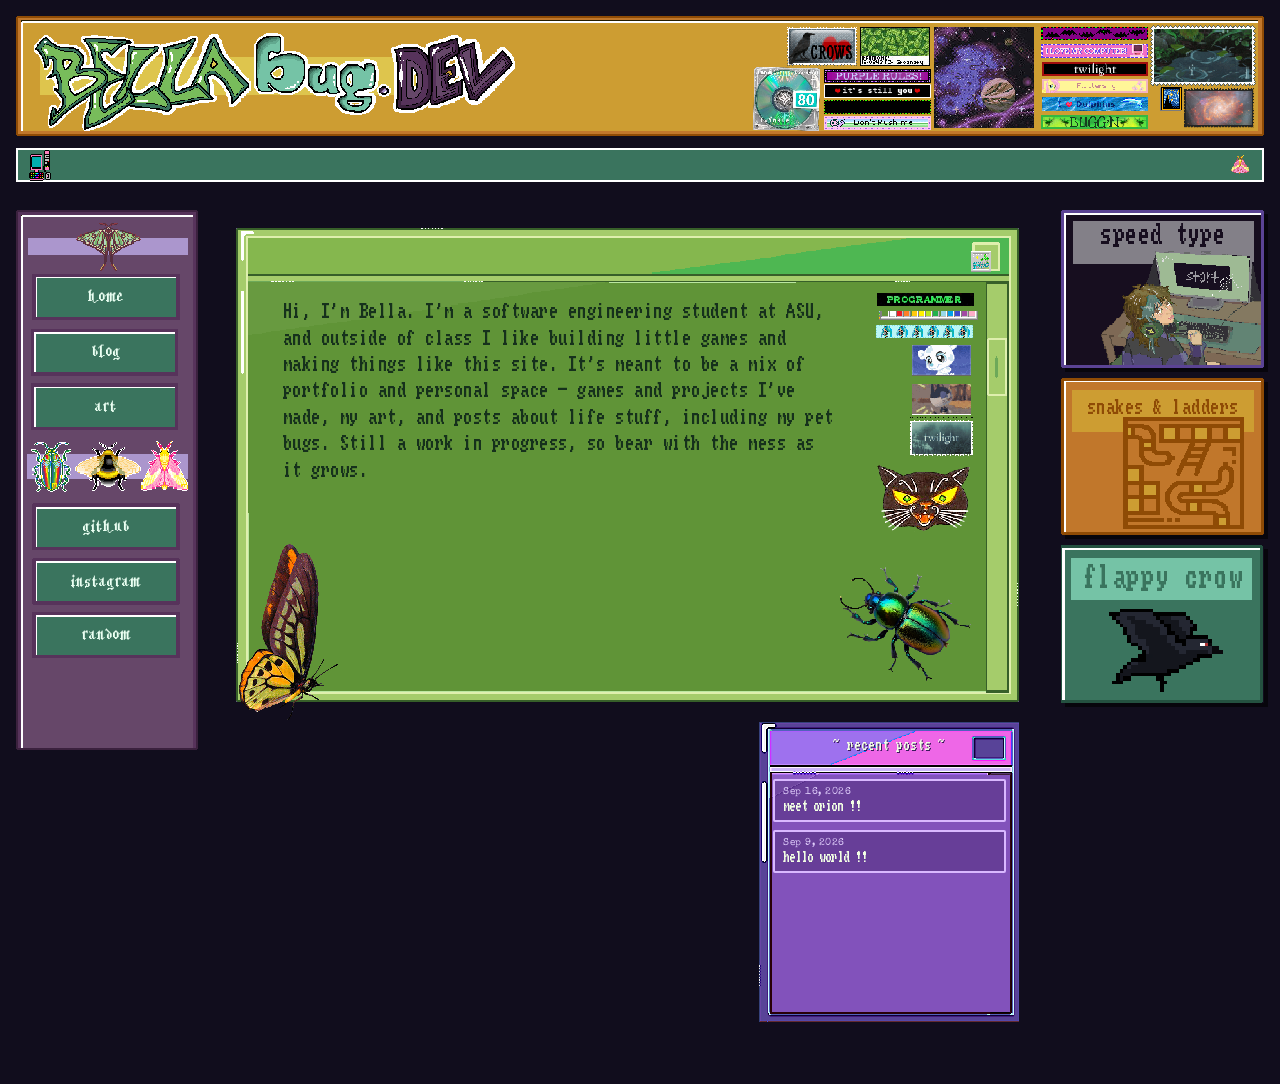
==== commit f80c2c2d: "Right-align recent posts widget under the content window instead of the games column Lines up its ri" ====
--- a/index.html
+++ b/index.html
@@ -50,14 +50,24 @@
     <img class="hanging-butterfly" src="assets/big-butterfly.gif" alt="">
   </aside>
 
-  <main class="content-window">
-    <img class="content-window-bg" src="assets/content-window-bg.png" alt="">
-    <p class="content-intro">Hi, I'm Bella. I'm a software engineering student at ASU, and outside of class I like building little games and making things like this site. It's meant to be a mix of portfolio and personal space — games and projects I've made, my art, and posts about life stuff, including my pet bugs. Still a work in progress, so bear with the mess as it grows.</p>
-    <img class="content-programmer-badge" src="assets/programmer-blinkie.gif" alt="">
-    <img class="content-miku-row" src="assets/miku-blinkie.gif" alt="">
-    <img class="content-card content-card-fish" src="assets/lps-fish-stamp.gif" alt="">
-    <img class="content-card content-card-crossing" src="assets/animal-crossing-stamp.gif" alt="">
-  </main>
+  <div class="main-col">
+    <main class="content-window">
+      <img class="content-window-bg" src="assets/content-window-bg.png" alt="">
+      <p class="content-intro">Hi, I'm Bella. I'm a software engineering student at ASU, and outside of class I like building little games and making things like this site. It's meant to be a mix of portfolio and personal space — games and projects I've made, my art, and posts about life stuff, including my pet bugs. Still a work in progress, so bear with the mess as it grows.</p>
+      <img class="content-programmer-badge" src="assets/programmer-blinkie.gif" alt="">
+      <img class="content-miku-row" src="assets/miku-blinkie.gif" alt="">
+      <img class="content-card content-card-fish" src="assets/lps-fish-stamp.gif" alt="">
+      <img class="content-card content-card-crossing" src="assets/animal-crossing-stamp.gif" alt="">
+    </main>
+
+    <section class="recent-window">
+      <img class="recent-window-bg" src="assets/recent-posts-bg.png" alt="">
+      <span class="recent-window-title">~ recent posts ~</span>
+      <div class="recent-list" id="recent-list">
+        <p class="recent-empty">loading…</p>
+      </div>
+    </section>
+  </div>
 
   <aside class="games">
 
@@ -76,14 +86,6 @@
       <img class="game-cover" src="assets/game-flappy-crow.png" alt="flappy crow game">
     </a>
 
-    <section class="recent-window">
-      <img class="recent-window-bg" src="assets/recent-posts-bg.png" alt="">
-      <span class="recent-window-title">~ recent posts ~</span>
-      <div class="recent-list" id="recent-list">
-        <p class="recent-empty">loading…</p>
-      </div>
-    </section>
-
   </aside>
 
 </div>
--- a/style.css
+++ b/style.css
@@ -210,6 +210,16 @@
   pointer-events: none;
 }
 
+/* ---------- center column ----------
+   holds the content window plus the recent-posts widget stacked below
+   it; this is what occupies the grid's middle cell now. */
+.main-col {
+  display: flex;
+  flex-direction: column;
+  gap: 20px;
+  min-width: 0;
+}
+
 /* ---------- center content window ----------
    real pixel crop straight out of homeScreenRedo.aseprite (1217x735),
    same approach as art-window-bg.png - the frame/gradient/scrollbar
@@ -219,7 +229,7 @@
   position: relative;
   min-width: 0;
   aspect-ratio: 1217 / 735;
-  margin: 18px 22px 22px 18px;
+  margin: 18px 22px 0 18px;
 }
 
 .content-window-bg {
@@ -276,13 +286,15 @@
 .content-card-fish { top: 24.626%; }
 .content-card-crossing { top: 32.925%; }
 
-/* ---------- recent posts widget (index.html, games column) ----------
-   real pixel crop from recentBlogPosts.aseprite (395x456) - sits in the
-   games flex column so it matches the game cards' width exactly. */
+/* ---------- recent posts widget (index.html, under the intro) ----------
+   real pixel crop from recentBlogPosts.aseprite (395x456) - right-aligned
+   under the content window so its right edge lines up with that box's. */
 .recent-window {
   position: relative;
-  width: 100%;
+  align-self: flex-end;
+  width: min(100%, 260px);
   aspect-ratio: 395 / 456;
+  margin: 0 22px 22px 0;
 }
 
 .recent-window-bg {
@@ -762,8 +774,7 @@
 @media (max-width: 1060px) {
   .layout { grid-template-columns: 1fr; }
   .games { flex-direction: row; flex-wrap: wrap; }
-  .games .game-card,
-  .games .recent-window { flex: 1 1 220px; }
+  .games .game-card { flex: 1 1 220px; }
 }
 
 @media (max-width: 500px) {
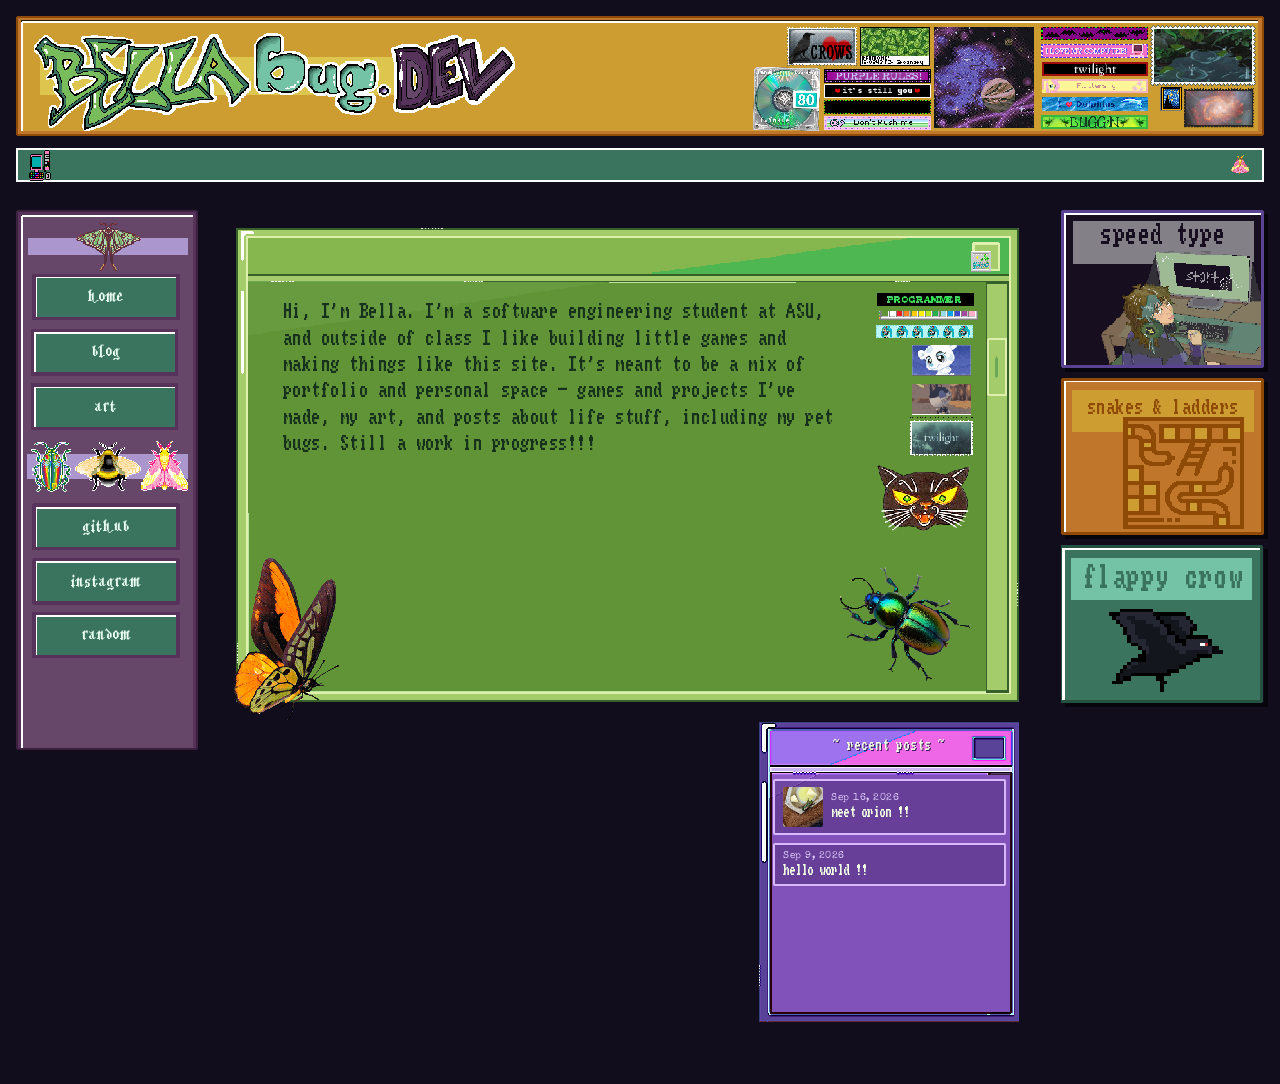
==== commit c558c869: "Shorten homepage intro closing line Co-Authored-By: Claude Opus 5.5 <noreply@anthropic.com>" ====
--- a/index.html
+++ b/index.html
@@ -53,7 +53,7 @@
   <div class="main-col">
     <main class="content-window">
       <img class="content-window-bg" src="assets/content-window-bg.png" alt="">
-      <p class="content-intro">Hi, I'm Bella. I'm a software engineering student at ASU, and outside of class I like building little games and making things like this site. It's meant to be a mix of portfolio and personal space — games and projects I've made, my art, and posts about life stuff, including my pet bugs. Still a work in progress, so bear with the mess as it grows.</p>
+      <p class="content-intro">Hi, I'm Bella. I'm a software engineering student at ASU, and outside of class I like building little games and making things like this site. It's meant to be a mix of portfolio and personal space — games and projects I've made, my art, and posts about life stuff, including my pet bugs. Still a work in progress!!!</p>
       <img class="content-programmer-badge" src="assets/programmer-blinkie.gif" alt="">
       <img class="content-miku-row" src="assets/miku-blinkie.gif" alt="">
       <img class="content-card content-card-fish" src="assets/lps-fish-stamp.gif" alt="">
--- a/style.css
+++ b/style.css
@@ -332,7 +332,9 @@
 }
 
 .recent-post {
-  display: block;
+  display: flex;
+  align-items: center;
+  gap: 8px;
   padding: 6px 8px;
   text-decoration: none;
   background: rgba(20, 0, 50, 0.25);
@@ -344,6 +346,20 @@
   transform: translate(-2px, -2px);
   border-color: #f2ffe4;
   background: rgba(20, 0, 50, 0.4);
+}
+
+.recent-post-thumb {
+  width: 40px;
+  height: 40px;
+  object-fit: cover;
+  border-radius: 2px;
+  flex-shrink: 0;
+}
+
+.recent-post-text {
+  display: flex;
+  flex-direction: column;
+  min-width: 0;
 }
 
 .recent-post-date {
@@ -619,7 +635,9 @@
 
 .post-card {
   aspect-ratio: 1 / 1;
-  display: block;
+  display: flex;
+  flex-direction: column;
+  min-width: 0;
   padding: 14px 15px;
   overflow: hidden;
   text-decoration: none;
@@ -634,8 +652,19 @@
   background: #2b5a14;
 }
 
+.post-card-thumb {
+  display: block;
+  width: calc(100% + 30px);
+  height: 38%;
+  margin: -14px -15px 10px -15px;
+  object-fit: cover;
+  flex-shrink: 0;
+}
+
 .post-card-date {
   display: block;
+  flex-shrink: 0;
+  min-width: 0;
   font-family: var(--font-body);
   font-size: 0.7rem;
   letter-spacing: 0.5px;
@@ -643,6 +672,8 @@
 }
 .post-card-title {
   display: -webkit-box;
+  flex-shrink: 0;
+  min-width: 0;
   margin-top: 4px;
   font-family: 'November', var(--font-display);
   font-size: 1.05rem;
@@ -654,6 +685,8 @@
 }
 .post-card-excerpt {
   display: -webkit-box;
+  flex-shrink: 0;
+  min-width: 0;
   margin-top: 7px;
   font-family: var(--font-body);
   font-size: 0.76rem;
